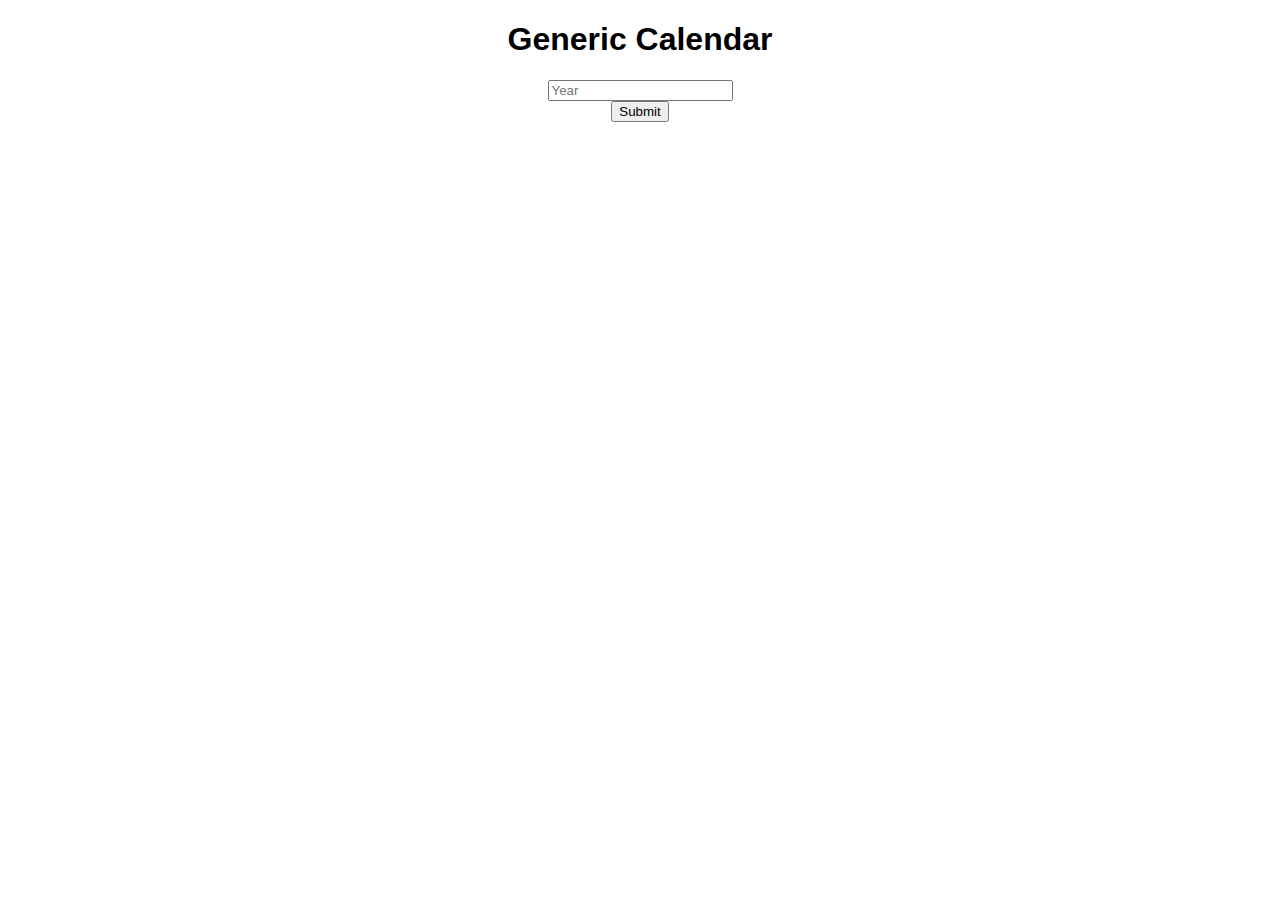
==== index.html @ 47cf1268 "Separate Months on new page, center items" ====
<!DOCTYPE html>
<html lang="en">
<head>
    <meta charset="UTF-8">
    <meta name="viewport" content="width=device-width, initial-scale=1.0">
    <link href="./styles.css" rel="stylesheet">
    <title>Calendar</title>
</head>
<body>
    <div class="container">
        <h1>Generic Calendar</h1>

        <form id="yearForm">
            <input id="year-input" type="text" placeholder="Year"> <br>
            <input type="submit" value="Submit">
        </form>

        <p id="msg"></p> <br>
    </div>
    <script src="./index.js"></script>
</body>
</html>
---- styles.css ----
* {
    font-family: 'Trebuchet MS', 'Lucida Sans Unicode', 'Lucida Grande', 'Lucida Sans', Arial, sans-serif;

}
table, tr, td, caption {
    border: 1px solid black;
    border-collapse: collapse;
    padding: 10px;
    text-align: center;
    margin-left: auto;
    margin-right: auto;

}

.container {
    justify-content: center;
    align-items: center;
    text-align: center;


}
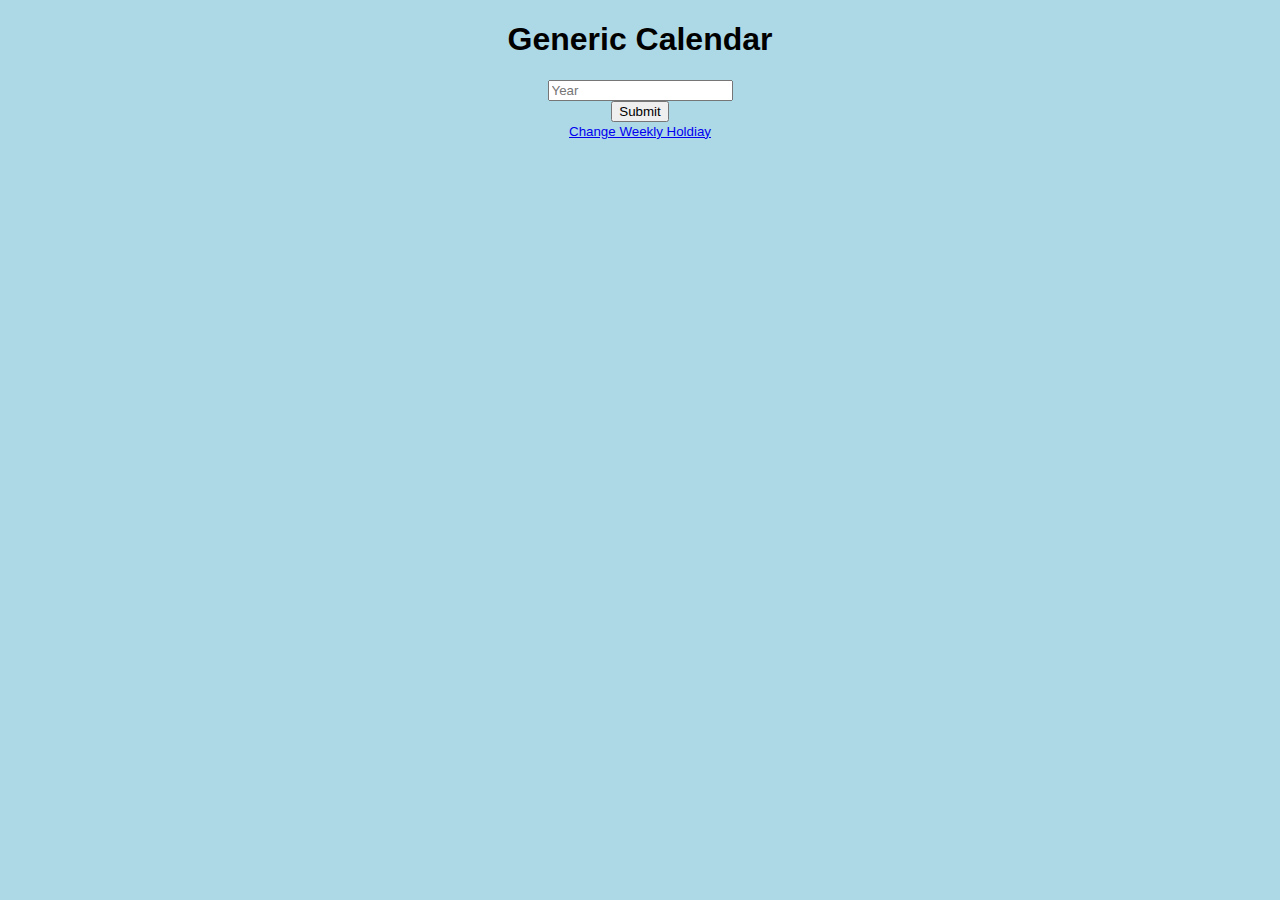
==== commit a5bbbade: "Customize Weekly Holiday" ====
--- a/index.html
+++ b/index.html
@@ -15,8 +15,26 @@
             <input type="submit" value="Submit">
         </form>
 
+        <a id="holidayLink" style="font-size: smaller;" onclick="showHoliday()" href="#">Change Weekly Holdiay</a> <br>
+        
+        <div id="holidayContainer" style="display:none;">
+            <form id="holiday-form" onchange="storeHoliday()">
+                <label for="holiday-input">Weekly Holiday</label> 
+                <select id="holiday-input">
+                    <option value="none" selected disabled hidden>Select an Option</option>
+                    <option value="Sun">Sun</option>
+                    <option value="Mon">Mon</option>
+                    <option value="Tue">Tue</option>
+                    <option value="Wed">Wed</option>
+                    <option value="Thu">Thu</option>
+                    <option value="Fri">Fri</option>
+                    <option value="Sat">Sat</option>
+                </select> <br>
+            </form>
+        </div>
+
         <p id="msg"></p> <br>
     </div>
-    <script src="./index.js"></script>
+    <script src="index.js"></script>
 </body>
 </html>--- a/styles.css
+++ b/styles.css
@@ -1,5 +1,6 @@
 * {
     font-family: 'Trebuchet MS', 'Lucida Sans Unicode', 'Lucida Grande', 'Lucida Sans', Arial, sans-serif;
+
 
 }
 table, tr, td, caption {
@@ -9,13 +10,35 @@
     text-align: center;
     margin-left: auto;
     margin-right: auto;
+    font-size: larger;
 
 }
+
+table {
+    height:80%;
+    width:80%;
+    top: 0;
+    bottom: 0;
+    left: 0;
+    right: 0;
+}
+
+
 
 .container {
     justify-content: center;
     align-items: center;
     text-align: center;
+    height:100%;
+    width:100%;
+    position:absolute; 
+    top: 0;
+    bottom: 0;
+    left: 0;
+    right: 0;
 
+}
 
+body {
+    background-color: lightblue;
 }